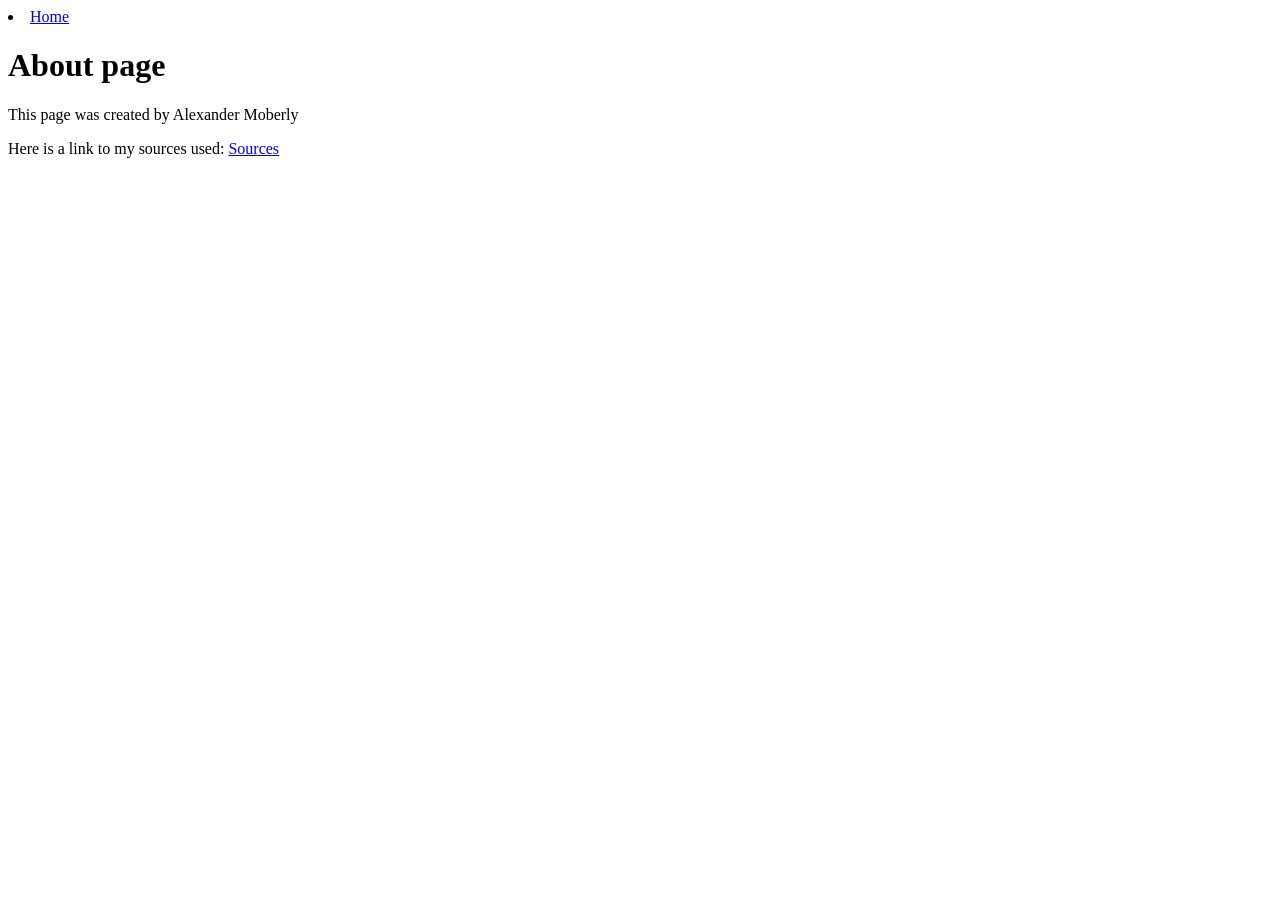
==== about.html @ dc281016 "Added new page and an image" ====
<!doctype html>
<html>
  <head>
    <meta charset="UTF-8" />
    <meta name="viewport" content="width=device-width" />
    <title>About</title>
  </head>
  <body>
    <nav>
      <li><a href="index.html">Home</a></li>
    </nav>
    <h1>About page</h1>
    <p>This page was created by Alexander Moberly</p>
    <p>
      Here is a link to my sources used:
      <a
        href="https://docs.google.com/document/d/1ccBMIur_HTDC-euPDaq89gPbN3JW5bWFbxoAPGVY2LU/edit?tab=t.0"
        >Sources</a
      >
    </p>
  </body>
</html>
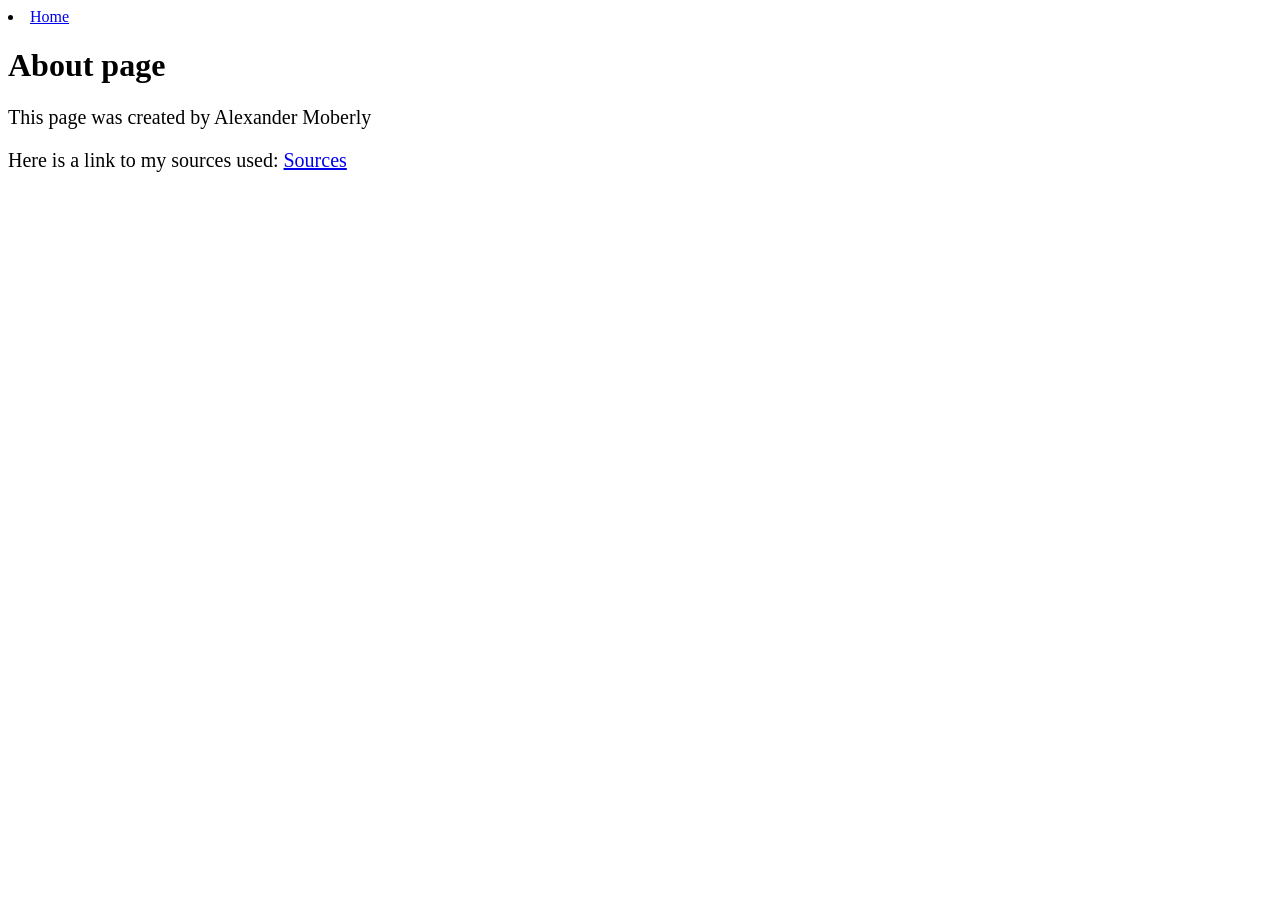
==== commit 6a3cb13b: "New info" ====
--- a/about.html
+++ b/about.html
@@ -4,6 +4,7 @@
     <meta charset="UTF-8" />
     <meta name="viewport" content="width=device-width" />
     <title>About</title>
+    <link rel="stylesheet" href="styles.css" />
   </head>
   <body>
     <nav>
--- a/styles.css
+++ b/styles.css
@@ -0,0 +1,9 @@
+p {
+    font-size: 20px;
+}
+span {
+    color: blue;
+}
+nav ul {
+    list-style-type: none;
+}
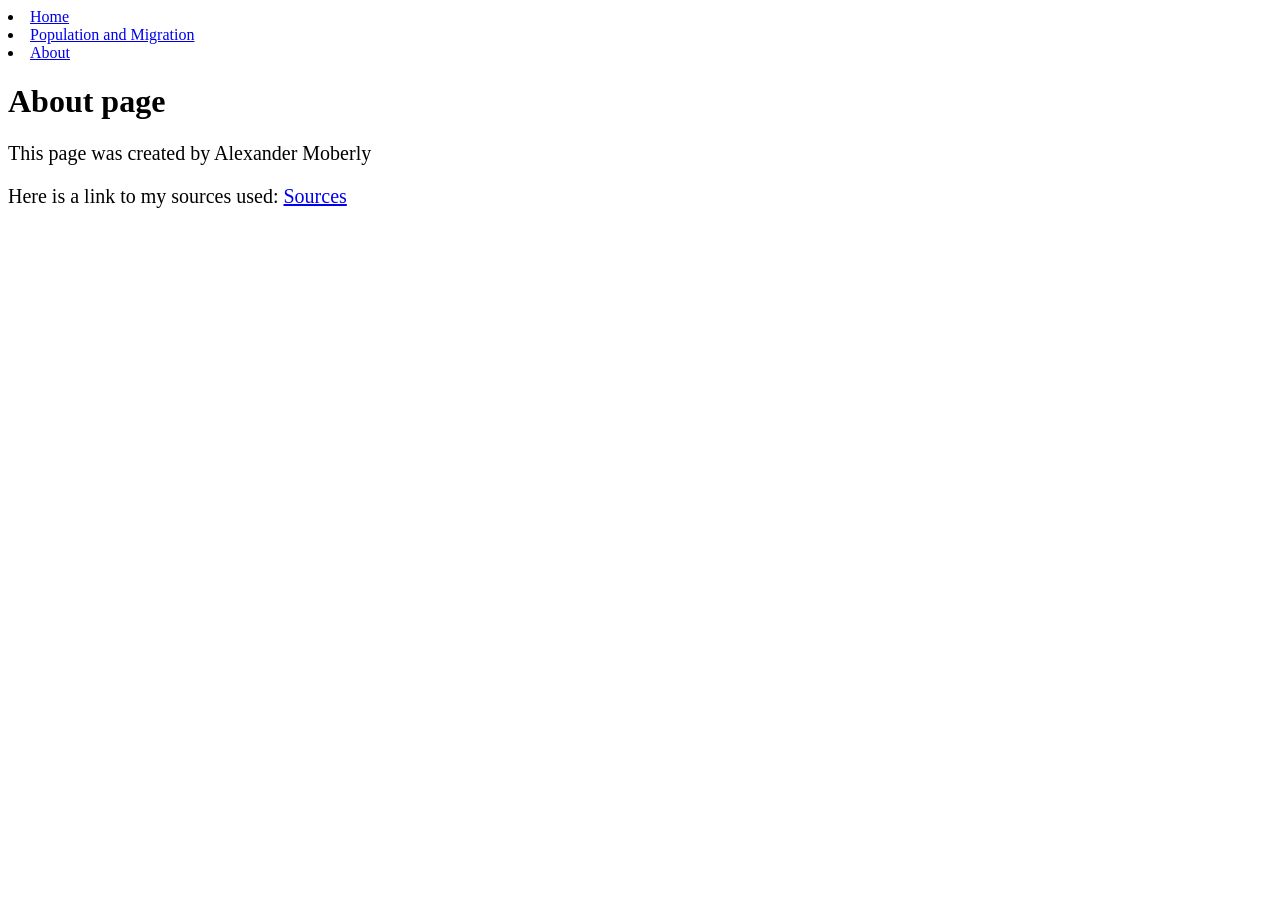
==== commit 6d7a920f: "navbar fix" ====
--- a/about.html
+++ b/about.html
@@ -9,6 +9,8 @@
   <body>
     <nav>
       <li><a href="index.html">Home</a></li>
+      <li><a href="population_migration.html">Population and Migration</a></li>
+      <li><a href="#">About</a></li>
     </nav>
     <h1>About page</h1>
     <p>This page was created by Alexander Moberly</p>
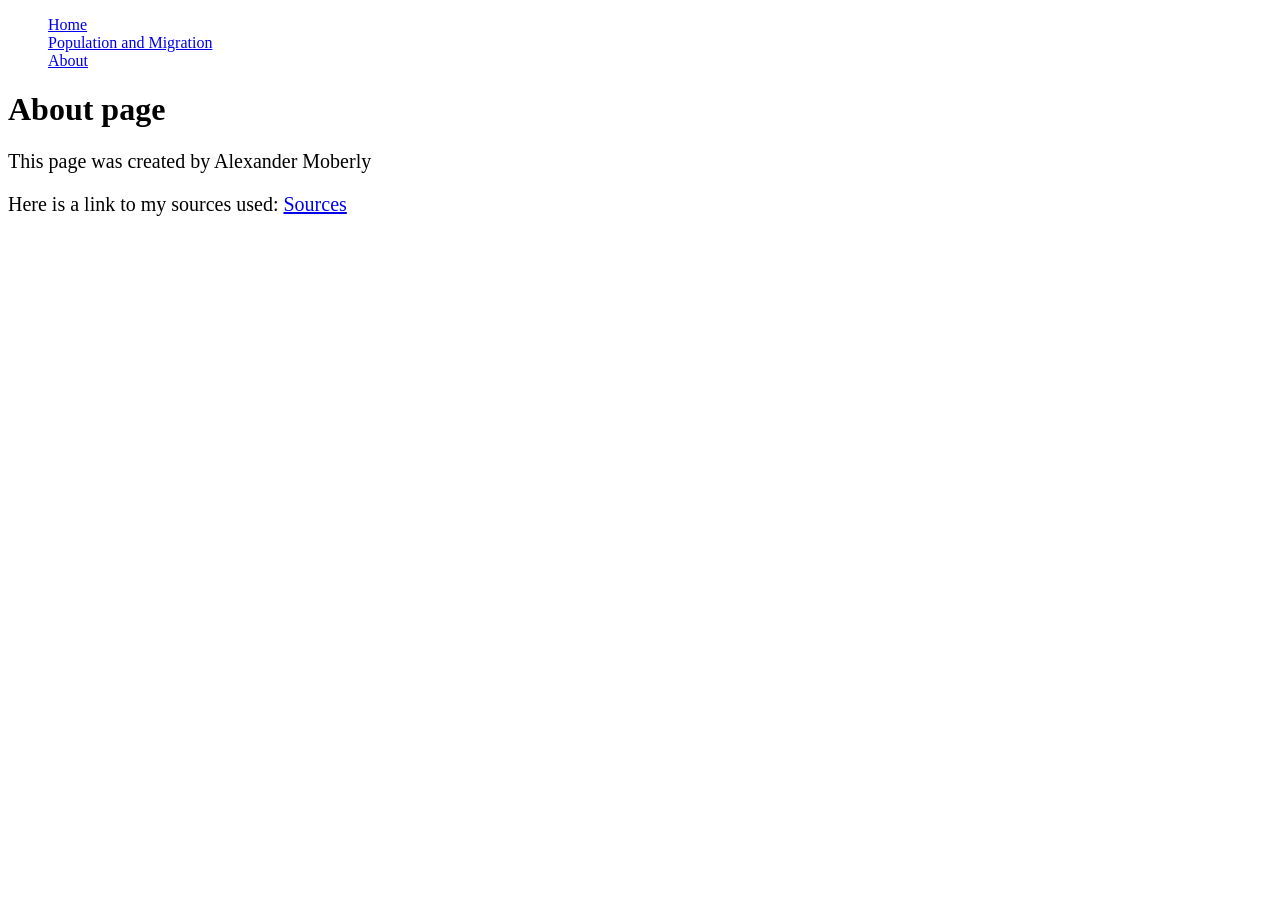
==== commit c92e42bc: ""new info"" ====
--- a/about.html
+++ b/about.html
@@ -1,16 +1,20 @@
 <!doctype html>
-<html>
+<html lang="en">
   <head>
-    <meta charset="UTF-8" />
-    <meta name="viewport" content="width=device-width" />
+    <meta charset="utf-8" />
+    <meta name="viewport" content="width=device-width, initial-scale=1.0" />
     <title>About</title>
     <link rel="stylesheet" href="styles.css" />
   </head>
   <body>
     <nav>
-      <li><a href="index.html">Home</a></li>
-      <li><a href="population_migration.html">Population and Migration</a></li>
-      <li><a href="#">About</a></li>
+      <ul>
+        <li><a href="index.html">Home</a></li>
+        <li>
+          <a href="population_migration.html">Population and Migration</a>
+        </li>
+        <li><a href="#">About</a></li>
+      </ul>
     </nav>
     <h1>About page</h1>
     <p>This page was created by Alexander Moberly</p>
